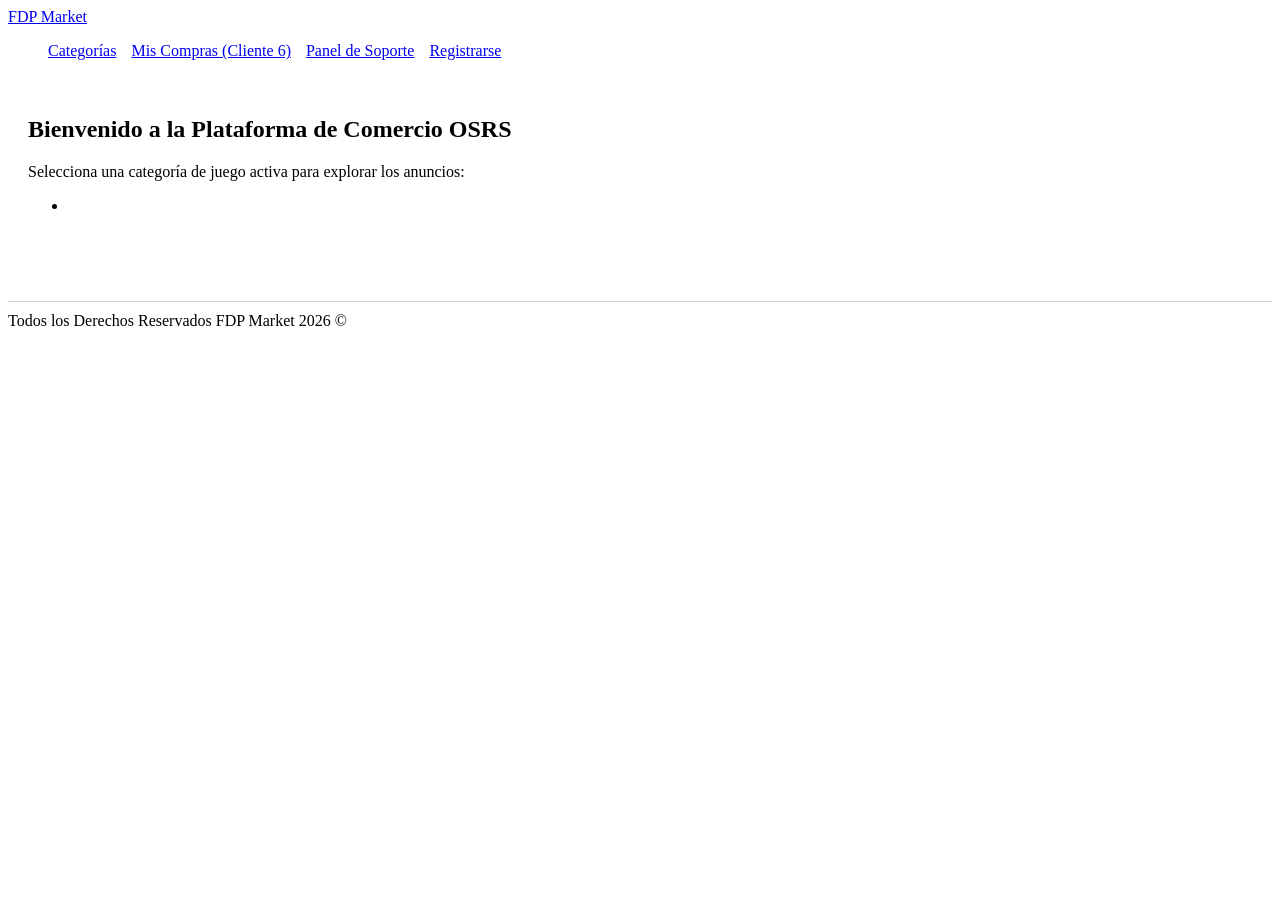
==== src/main/resources/templates/index.html @ a0edd67c "crud bd, actualizacion data.sql, html base" ====
<!DOCTYPE html>
<html xmlns="http://www.w3.org/1999/xhtml"
      xmlns:th="http://www.thymeleaf.org">
    <head>
        <title>FDP Market - OSRS</title>
        <meta charset="UTF-8"/>
        <link href="/css/estilos.css" rel="stylesheet" type="text/css"/>
    </head>
    <body>
        <header>
            <nav>
                <a class="logo nav-link" href="/">FDP Market</a>
                <ul class="nav-menu" style="display: flex; list-style: none; gap: 15px;">
                    <li><a class="nav-link" href="/categoria/listado">Categorías</a></li>
                    <li><a class="nav-link" href="/orden/mis-compras/6">Mis Compras (Cliente 6)</a></li>
                    <li><a class="nav-link" href="/disputa/panel">Panel de Soporte</a></li>
                    <li><a class="nav-link" href="/usuario/registro">Registrarse</a></li>
                </ul>
            </nav>
        </header>

        <section style="padding: 20px;">
            <h2>Bienvenido a la Plataforma de Comercio OSRS</h2>
            <p>Selecciona una categoría de juego activa para explorar los anuncios:</p>
            
            <ul>
                <li th:each="cat : ${categorias}" th:if="${cat.idPadre == null}">
                    <a th:href="@{/anuncio/catalogo/{id}(id=${cat.id})}" th:text="${cat.nombre}"></a>
                </li>
            </ul>
        </section>

        <footer style="margin-top: 50px; border-top: 1px solid #ccc; padding-top: 10px;">
            Todos los Derechos Reservados FDP Market 2026 &COPY;
        </footer>
    </body>
</html>
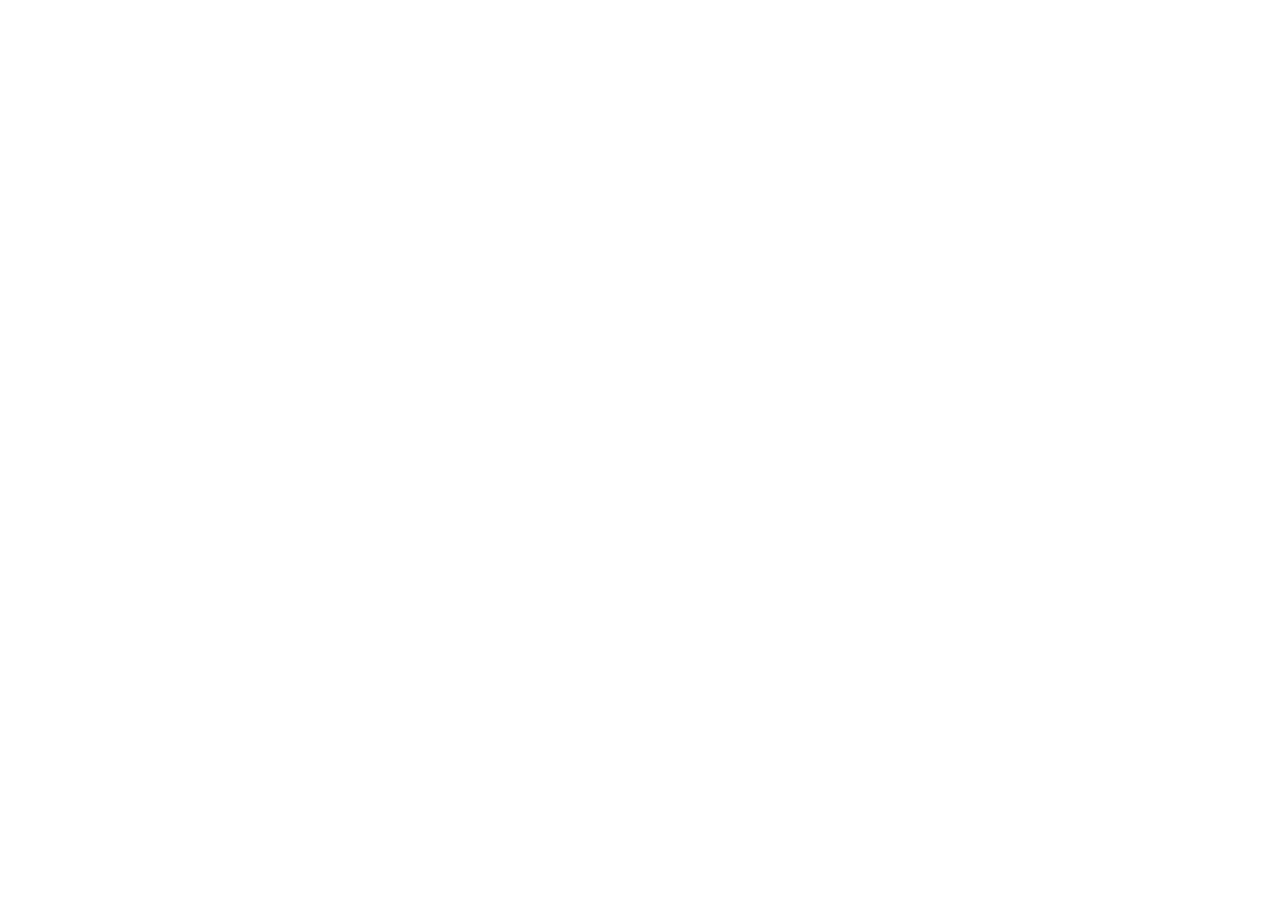
==== commit 08ad0c27: "PR fix: Pushing sol front-end changes" ====
--- a/src/main/resources/templates/index.html
+++ b/src/main/resources/templates/index.html
@@ -1,37 +1,15 @@
 <!DOCTYPE html>
 <html xmlns="http://www.w3.org/1999/xhtml"
-      xmlns:th="http://www.thymeleaf.org">
-    <head>
-        <title>FDP Market - OSRS</title>
-        <meta charset="UTF-8"/>
-        <link href="/css/estilos.css" rel="stylesheet" type="text/css"/>
-    </head>
+      xmlns:th="http://www.thymeleaf.org"
+      xmlns:sec="http://www.thymeleaf.org/thymeleaf-extras-springsecurity6">
+    <head th:replace="~{general/fragmentos :: head}"/>
     <body>
-        <header>
-            <nav>
-                <a class="logo nav-link" href="/">FDP Market</a>
-                <ul class="nav-menu" style="display: flex; list-style: none; gap: 15px;">
-                    <li><a class="nav-link" href="/categoria/listado">Categorías</a></li>
-                    <li><a class="nav-link" href="/orden/mis-compras/6">Mis Compras (Cliente 6)</a></li>
-                    <li><a class="nav-link" href="/disputa/panel">Panel de Soporte</a></li>
-                    <li><a class="nav-link" href="/usuario/registro">Registrarse</a></li>
-                </ul>
-            </nav>
-        </header>
+        <header th:replace="~{general/fragmentos :: header}"/>
 
-        <section style="padding: 20px;">
-            <h2>Bienvenido a la Plataforma de Comercio OSRS</h2>
-            <p>Selecciona una categoría de juego activa para explorar los anuncios:</p>
-            
-            <ul>
-                <li th:each="cat : ${categorias}" th:if="${cat.idPadre == null}">
-                    <a th:href="@{/anuncio/catalogo/{id}(id=${cat.id})}" th:text="${cat.nombre}"></a>
-                </li>
-            </ul>
-        </section>
+        <section th:replace="~{consultas/fragmentos :: tabs}"/>
+        
+        <section th:replace="~{consultas/fragmentos :: tarjetas}"/>
 
-        <footer style="margin-top: 50px; border-top: 1px solid #ccc; padding-top: 10px;">
-            Todos los Derechos Reservados FDP Market 2026 &COPY;
-        </footer>
+        <footer th:replace="~{general/fragmentos :: footer}"/>
     </body>
 </html>
